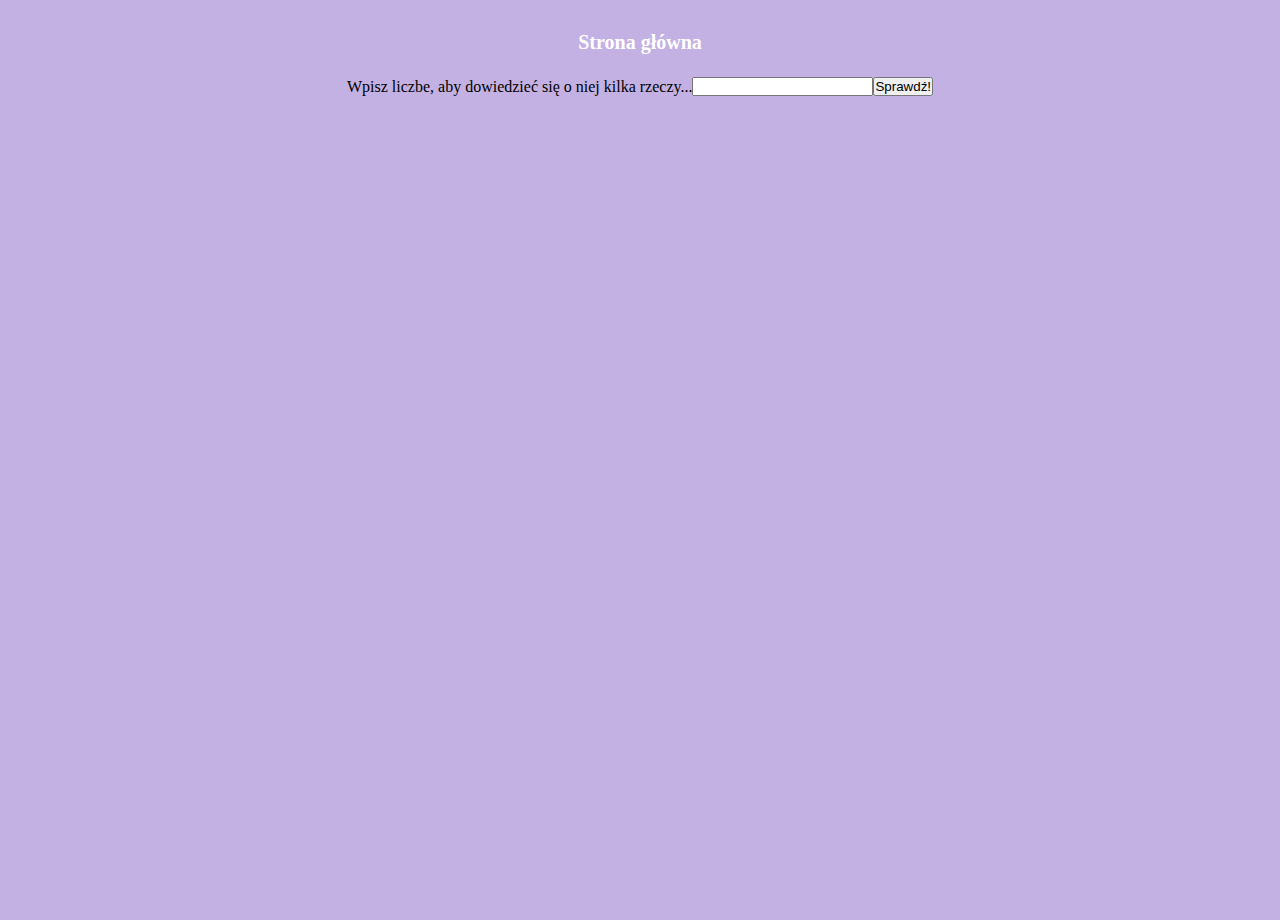
==== liczby.html @ b847c381 "almost all" ====
<!DOCTYPE html>
<html lang="en">
<head>
    <meta charset="UTF-8">
    <meta name="viewport" content="width=device-width, initial-scale=1.0">
    <title>Document</title>
    <link rel="stylesheet" href="css/main.css">
</head>
<body>
    <h1><a href="index.html">Strona główna</a></h1>
    <section id="main">
        <label for="number">Wpisz liczbe, aby dowiedzieć się o niej kilka rzeczy...</label>
        <input type="number" id="number">
        <button id="check">Sprawdź!</button>
        <p id="info"></p>
    </section>
    <script src="js/liczby.js"></script>
</body>
</html>
---- css/main.css ----
* {
    margin: 0;
    padding: 0;
}

body {
    
    background-color: rgb(195, 177, 228);
    min-height: 100vh;
}

#main {
    display: flex;
    justify-content: center;
    align-items: center;
}

.main-container {
    display: flex;
    justify-content: center;
    align-items: center;
    padding: 100px;
}

.link-container {
    margin: 20px;
    width: 200px;
    height: 200px;
    background-color: rgba(52, 224, 0, 0.76);
    box-shadow: 
    12px 12px 16px 0 rgba(0, 0, 0, 0.25),
    -8px -8px 12px 0 rgba(255, 255, 255, 0.3);
  border-radius: 50px;
    display: flex;
    justify-content: center;
    align-items: center;
    transition: all .3s;
    text-align: center;
}
.link-container:hover {
    background-color: coral;
    border-radius: 50%;
}

h1 {
    text-align: center;
    margin: 20px;
    color: white;
}

a{
    color: white;
    font-size: 20px;
    text-decoration: none;
}
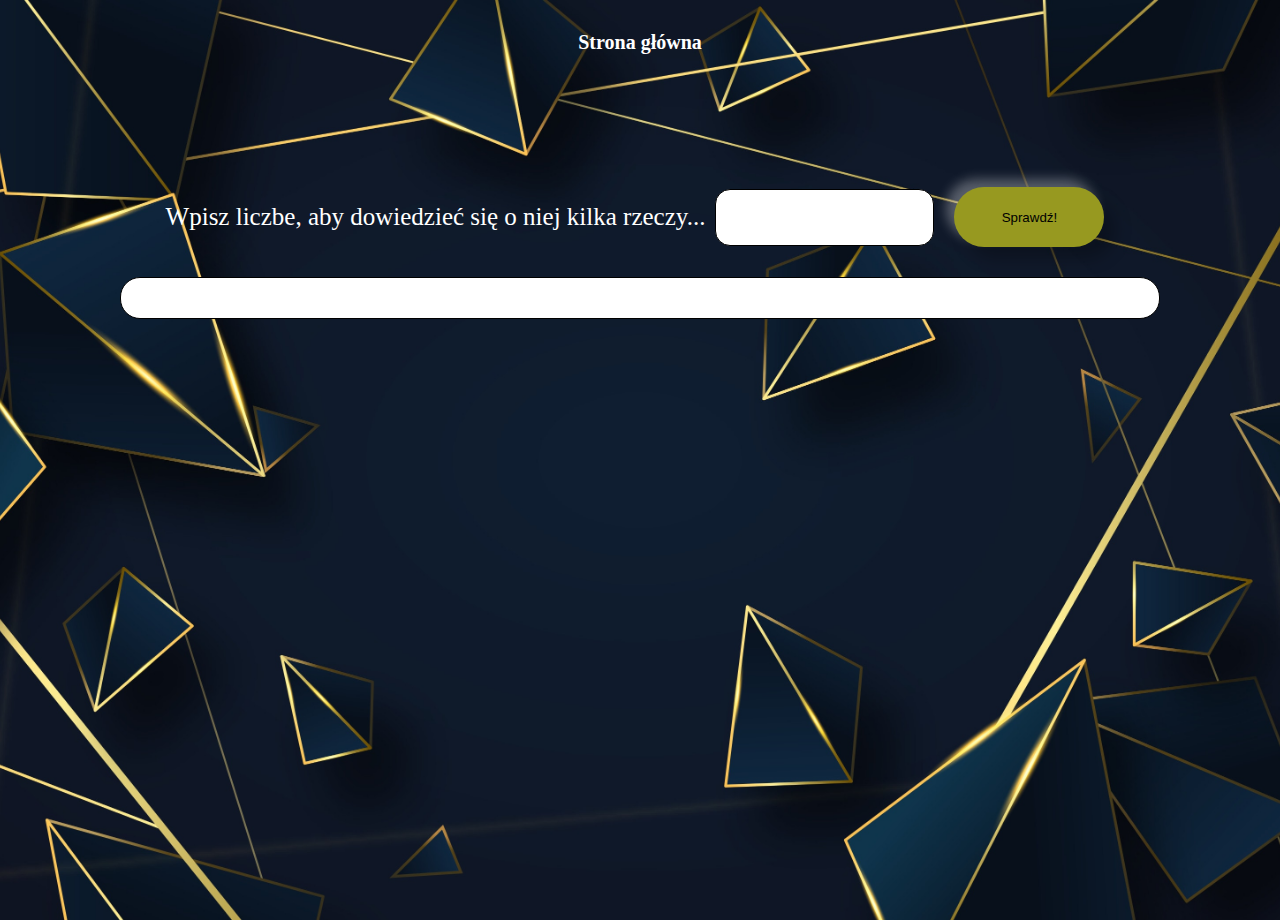
==== commit e0aa2bbb: "done" ====
--- a/liczby.html
+++ b/liczby.html
@@ -5,14 +5,15 @@
     <meta name="viewport" content="width=device-width, initial-scale=1.0">
     <title>Document</title>
     <link rel="stylesheet" href="css/main.css">
+    <link rel="stylesheet" href="css/style.css">
 </head>
 <body>
     <h1><a href="index.html">Strona główna</a></h1>
     <section id="main">
         <label for="number">Wpisz liczbe, aby dowiedzieć się o niej kilka rzeczy...</label>
         <input type="number" id="number">
-        <button id="check">Sprawdź!</button>
-        <p id="info"></p>
+        <button class="button" id="check">Sprawdź!</button>
+        <p class="result" id="info"></p>
     </section>
     <script src="js/liczby.js"></script>
 </body>
--- a/css/main.css
+++ b/css/main.css
@@ -4,15 +4,24 @@
 }
 
 body {
-    
-    background-color: rgb(195, 177, 228);
+    background-image: url('../img/design-an-attractive-background-for-your-website.jpg');
+    background-position: center;
+    background-repeat: no-repeat;
+    background-size: cover;
     min-height: 100vh;
+    color: white;
+}
+
+.slider-image {
+  margin: 190px ;
 }
 
 #main {
+    padding: 100px;
     display: flex;
     justify-content: center;
     align-items: center;
+    flex-wrap: wrap;
 }
 
 .main-container {
@@ -26,7 +35,8 @@
     margin: 20px;
     width: 200px;
     height: 200px;
-    background-color: rgba(52, 224, 0, 0.76);
+    /* background-color: rgba(52, 224, 0, 0.76); */
+    background-color: rgb(151, 153, 32);
     box-shadow: 
     12px 12px 16px 0 rgba(0, 0, 0, 0.25),
     -8px -8px 12px 0 rgba(255, 255, 255, 0.3);
@@ -48,9 +58,96 @@
     color: white;
 }
 
+h2 {
+  margin: 20px;
+}
+
 a{
     color: white;
     font-size: 20px;
     text-decoration: none;
 }
 
+.result {
+    width: 100%;
+    text-align: center;
+    background-color: #fff;
+    color: black;
+    margin: 20px;
+    padding: 20px;
+    font-size: 35px;
+    border-radius: 20px;
+    border: 1px solid black;
+}
+
+  
+  .clock {
+    margin-left: 200px;
+    width: 101px;
+    height: 101px;
+    border: 1px solid #eeeeee;
+    background: rgba(179, 24, 171, 0.486);
+    border-radius: 50%;
+    transform: rotate(180deg) scale(2);
+  }
+  
+  .clock .hours {
+    border: 3px solid black;
+    position: absolute;
+    height: 30%;
+    border-radius: 2px;
+    left: 48px;
+    top: 50px;
+    
+    animation-duration: 43200s;
+  }
+  
+  .clock .minutes {
+    border: 1px solid black;
+    position: absolute;
+    top: 50px;
+    left: 50px;
+    height: 45%;
+    
+    animation-duration: 3600s;
+  }
+  
+  .clock .seconds {
+    border: 1px solid red;
+    position: absolute;
+    top: 50px;
+    left: 50px;
+    height: 45%;
+    
+    animation-duration: 60s;
+  }
+  
+  .animate {
+    animation-name: rotate;
+    animation-iteration-count: infinite;
+    animation-timing-function: linear;
+  }
+  
+  .hand {
+    transform-origin: top center;
+  }
+  
+  
+  @keyframes rotate {
+    from {
+      transform: rotate(0deg);
+    }
+    to {
+      transform: rotate(360deg);
+    }
+  }
+
+input {
+    padding: 20px;
+    border-radius: 15px;
+    border: 1px solid black;
+    margin: 10px;
+}
+label {
+    font-size: 25px;
+}
--- a/css/style.css
+++ b/css/style.css
@@ -0,0 +1,54 @@
+
+
+#zegar {
+    font-size: 60px;
+    font-weight: bold;
+    height: 300px;
+    background-color: rgba(179, 24, 171, 0.486);
+    display: flex;
+    justify-content: center;
+    align-items: center;
+    padding: 50px;
+    border: 5px solid black;
+    border-radius: 40px;
+    color: white;
+    -webkit-box-shadow: 10px 10px 5px 0px rgba(0, 0, 0, 0.75);
+-moz-box-shadow:    10px 10px 5px 0px rgba(0, 0, 0, 0.75);
+box-shadow:         10px 10px 5px 0px rgba(0, 0, 0, 0.75);
+}
+
+#text {
+    height: 200px;
+    font-size: 20px;
+}
+
+.button-container {
+    display: flex;
+    justify-content: center;
+    padding: 50px;
+}
+
+.button {
+    height: 60px;
+    width: 150px;
+    margin: 10px;
+    transition: all .3s;
+    background-color: rgb(151, 153, 32);
+    box-shadow: 
+    12px 12px 16px 0 rgba(0, 0, 0, 0.25),
+    -8px -8px 12px 0 rgba(255, 255, 255, 0.3);
+    border-radius: 50px;
+    border: none;
+    
+}
+
+.button:hover {
+    background-color: coral;
+    border-radius: 10%;
+}
+
+#main {
+    display: flex;
+    justify-content: center;
+    align-items: center;
+}